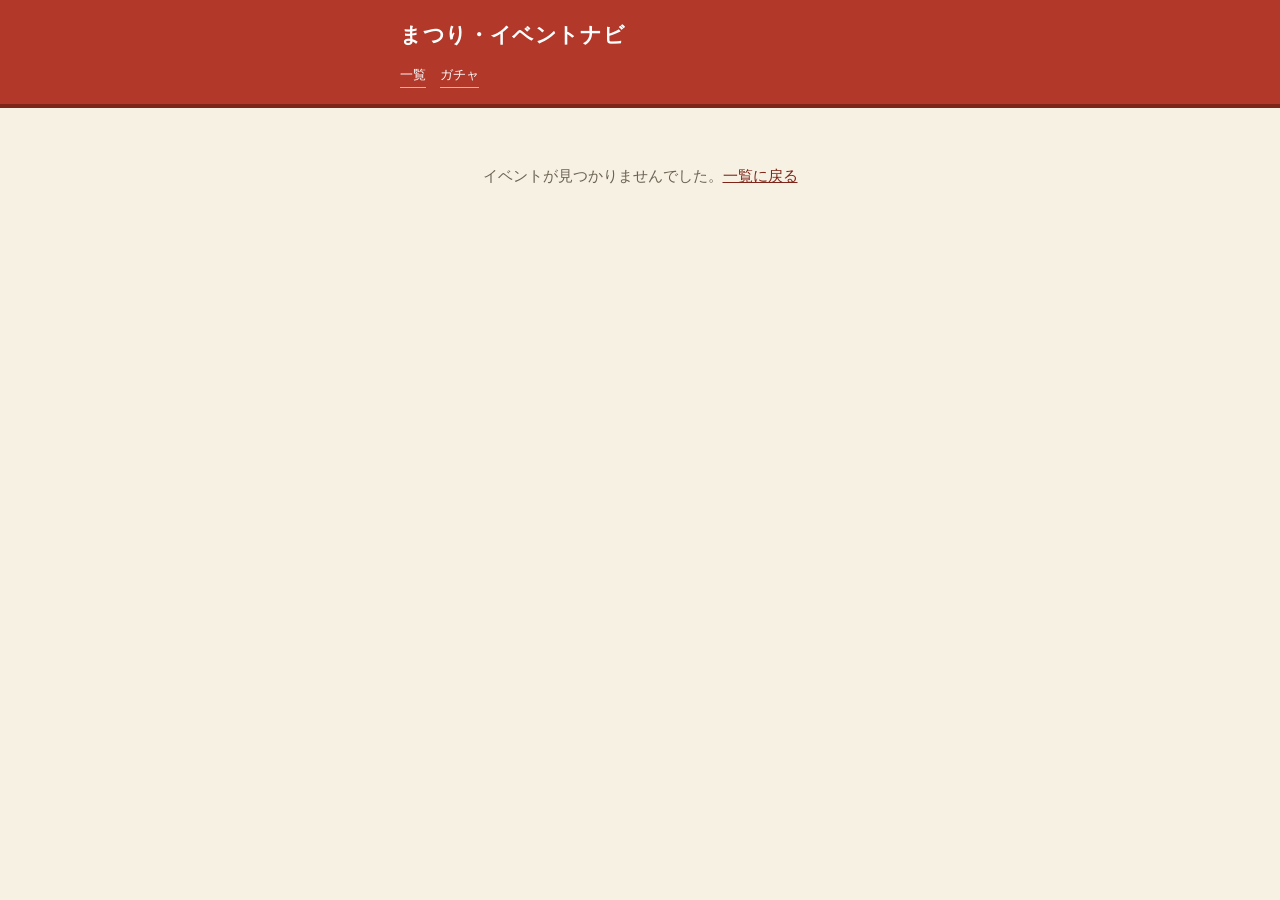
==== event.html @ 6707cf44 "Add matsuri-navi: 綾瀬市起点の祭り・イベントナビ 一覧・詳細・絞り込み・NG日除外・ガチャ・訪問記録まで実装。  Co-Authored-By: Claude Sonnet 5 <n" ====
<!DOCTYPE html>
<html lang="ja">
<head>
<meta charset="UTF-8">
<meta name="viewport" content="width=device-width, initial-scale=1">
<title>まつり・イベントナビ</title>
<link rel="stylesheet" href="css/style.css">
</head>
<body>
<header class="site-header">
  <div class="wrap">
    <h1>まつり・イベントナビ</h1>
    <nav class="site-nav">
      <a href="index.html">一覧</a>
      <a href="gacha.html">ガチャ</a>
    </nav>
  </div>
</header>
<div class="wrap">
  <main id="main" aria-live="polite"></main>
</div>
<script src="js/data.js"></script>
<script src="js/storage.js"></script>
<script src="js/access.js"></script>
<script src="js/detail.js"></script>
</body>
</html>
---- css/style.css ----
:root {
  --paper: #F7F1E4;
  --card: #FFFCF5;
  --ink: #2B2519;
  --mute: #6B6252;
  --line: #DDD2B8;
  --brand: #B2382A;
  --brand-dark: #7E2519;

  --c-matsuri: #B2382A;
  --c-hanabi: #2C3E66;
  --c-fes: #C97A2B;
  --c-ichi: #5C7A34;
  --c-illumination: #6E4C8E;
  --c-shrine: #8C8272;

  --radius: 4px;
}
* { box-sizing: border-box; }
body {
  margin: 0;
  background: var(--paper);
  color: var(--ink);
  font-family: "Hiragino Sans", "BIZ UDPGothic", "Meiryo", system-ui, sans-serif;
  font-size: 15px;
  line-height: 1.7;
  -webkit-text-size-adjust: 100%;
}
h1, h2 { font-family: "Yu Mincho", "Hiragino Mincho ProN", serif; }
a { color: var(--brand-dark); }
.wrap { max-width: 480px; margin: 0 auto; padding: 0 14px 60px; }

/* ヘッダー */
.site-header {
  background: var(--brand);
  color: #fff;
  padding: 18px 14px 16px;
  margin-bottom: 16px;
  border-bottom: 4px solid var(--brand-dark);
}
.site-header .wrap { padding: 0; }
.site-header h1 { margin: 0; font-size: 21px; letter-spacing: .03em; }
.site-header .sub { margin: 6px 0 0; font-size: 12.5px; opacity: .92; }
.site-nav { display: flex; gap: 14px; margin-top: 10px; }
.site-nav a { color: #fff; font-size: 13px; text-decoration: none; border-bottom: 1px solid rgba(255,255,255,.6); padding-bottom: 1px; }

.loading, .empty { text-align: center; color: var(--mute); padding: 40px 0; }

/* 月切り替えタブ */
.month-tabs { display: flex; gap: 6px; overflow-x: auto; padding-bottom: 4px; margin-bottom: 10px; }
.month-tab {
  flex: 0 0 auto;
  font: inherit; font-size: 13px; padding: 7px 12px;
  border: 1.5px solid var(--line); border-radius: 999px;
  background: var(--card); color: var(--ink); cursor: pointer; white-space: nowrap;
}
.month-tab.is-active { border-color: var(--brand); background: var(--brand); color: #fff; font-weight: bold; }

/* 絞り込みパネル */
.filter-toggle-row { display: flex; align-items: center; justify-content: space-between; margin-bottom: 10px; gap: 10px; }
.filter-toggle {
  font: inherit; font-size: 13.5px; font-weight: bold; padding: 8px 14px;
  border: 1.5px solid var(--brand); border-radius: var(--radius);
  background: var(--card); color: var(--brand-dark); cursor: pointer;
}
.filter-toggle-arrow { font-size: 10px; display: inline-block; transition: transform .15s; }
.filter-toggle[aria-expanded="true"] .filter-toggle-arrow { transform: rotate(180deg); }
.ng-exclude-toggle { font-size: 12.5px; color: var(--mute); display: flex; align-items: center; gap: 5px; white-space: nowrap; }
.filter-panel {
  background: var(--card); border: 1px solid var(--line); border-radius: var(--radius);
  padding: 12px 12px 4px; margin-bottom: 14px;
}
.frow { margin-bottom: 12px; }
.frow-label { display: block; font-size: 11.5px; color: var(--mute); margin-bottom: 6px; }
.chip-row { display: flex; flex-wrap: wrap; gap: 6px; }
.chip {
  font: inherit; font-size: 12.5px; padding: 6px 11px;
  border: 1.5px solid var(--line); border-radius: 999px;
  background: #fff; color: var(--ink); cursor: pointer;
}
.chip.is-active { border-color: var(--brand); background: var(--brand); color: #fff; font-weight: bold; }

/* 日付グループ */
.date-group { margin-bottom: 20px; }
.date-group-header {
  font-size: 16px;
  margin: 0 0 8px;
  padding-bottom: 4px;
  border-bottom: 2px solid var(--ink);
  display: flex;
  align-items: baseline;
  gap: 8px;
}
.group-count { font-size: 11.5px; color: var(--mute); font-family: "Hiragino Sans", sans-serif; font-weight: normal; }
.date-group-cards { display: flex; flex-direction: column; gap: 8px; }

/* イベントカード（一覧） */
.event-card {
  display: flex;
  align-items: stretch;
  gap: 10px;
  background: var(--card);
  border: 1px solid var(--line);
  border-left: 6px solid var(--c-matsuri);
  border-radius: var(--radius);
  padding: 10px 12px;
  text-decoration: none;
  color: var(--ink);
  position: relative;
}
.event-card.cat-hanabi { border-left-color: var(--c-hanabi); }
.event-card.cat-fes { border-left-color: var(--c-fes); }
.event-card.cat-ichi { border-left-color: var(--c-ichi); }
.event-card.cat-illumination { border-left-color: var(--c-illumination); }
.event-card.cat-shrine { border-left-color: var(--c-shrine); }
.event-card.is-blocked { opacity: .55; }

.event-card-main { flex: 1; min-width: 0; }
.event-card-name { font-size: 15.5px; font-weight: bold; }
.date-tag { font-size: 11px; color: var(--brand-dark); font-weight: normal; }
.event-card-meta { margin-top: 4px; font-size: 12px; color: var(--mute); display: flex; flex-wrap: wrap; gap: 2px 0; }
.event-card-meta .dot { margin: 0 4px; }
.event-card-time { margin-top: 2px; font-size: 11.5px; color: var(--mute); }

.scale { font-weight: bold; }
.ng-badge {
  align-self: flex-start;
  font-size: 11px;
  color: #fff;
  background: var(--mute);
  border-radius: 3px;
  padding: 2px 6px;
  white-space: nowrap;
  height: fit-content;
}
.ng-badge-large { display: inline-block; margin-top: 6px; font-size: 12px; }
.visited-badge {
  align-self: flex-start;
  font-size: 11px;
  color: #fff;
  background: var(--c-ichi);
  border-radius: 3px;
  padding: 2px 6px;
  white-space: nowrap;
  height: fit-content;
}

/* 詳細画面 */
.back-link { display: inline-block; margin: 4px 0 12px; font-size: 13px; text-decoration: none; }
.detail { background: var(--card); border: 1px solid var(--line); border-top: 6px solid var(--c-matsuri); border-radius: var(--radius); padding: 18px 16px 20px; }
.detail.cat-hanabi { border-top-color: var(--c-hanabi); }
.detail.cat-fes { border-top-color: var(--c-fes); }
.detail.cat-ichi { border-top-color: var(--c-ichi); }
.detail.cat-illumination { border-top-color: var(--c-illumination); }
.detail.cat-shrine { border-top-color: var(--c-shrine); }

.detail-header { margin-bottom: 6px; }
.detail-title { margin: 0; font-size: 21px; line-height: 1.4; }
.detail-date { margin-top: 6px; font-size: 15px; font-weight: bold; color: var(--brand-dark); }
.detail-recurrence { font-size: 12px; color: var(--mute); margin-top: 2px; }
.visited-note { font-size: 12px; color: var(--c-ichi); font-weight: bold; margin-top: 4px; }
.btn-visited {
  display: block; margin-top: 10px; font: inherit; font-size: 13.5px; font-weight: bold;
  padding: 9px 14px; min-height: 40px; border-radius: var(--radius);
  border: 1.5px solid var(--line); background: var(--card); color: var(--ink); cursor: pointer;
}
.btn-visited.is-visited { border-color: var(--c-ichi); background: var(--c-ichi); color: #fff; }

.detail-section { margin-top: 18px; padding-top: 14px; border-top: 1px solid var(--line); }
.detail-section h2 { font-size: 15px; margin: 0 0 8px; }
.overview { margin: 0; }
.detail-row { font-size: 14px; margin-bottom: 4px; }
.detail-note { font-size: 13px; color: var(--mute); margin: 4px 0 0; }
.kid-score { color: var(--brand); letter-spacing: 1px; }

.access-block { display: flex; flex-direction: column; gap: 10px; }
.access-box { border: 1px solid var(--line); border-radius: var(--radius); padding: 10px 12px; background: #FFFEFA; }
.access-box.is-recommend { border-color: var(--brand); background: #FBF0EA; }
.access-box-title { font-weight: bold; font-size: 13.5px; margin-bottom: 4px; display: flex; align-items: center; gap: 6px; }
.badge-recommend { font-size: 10.5px; background: var(--brand); color: #fff; border-radius: 3px; padding: 1px 6px; }
.access-row { font-size: 13px; margin-bottom: 2px; }
.access-note { font-size: 12px; color: var(--mute); margin-top: 2px; }
.map-link { display: inline-block; margin-top: 6px; font-size: 12.5px; }

.detail-section-vendor summary { cursor: pointer; font-size: 14px; font-weight: bold; }
.detail-section-todo .todo-list { font-size: 12.5px; color: var(--mute); }

.nearby-list { list-style: none; margin: 0; padding: 0; display: flex; flex-direction: column; gap: 6px; }
.nearby-list a { display: flex; gap: 8px; text-decoration: none; color: var(--ink); font-size: 13.5px; }
.nearby-date { color: var(--brand-dark); font-weight: bold; white-space: nowrap; }
.nearby-name { flex: 1; }

/* ガチャ画面 */
.card-step { background: var(--card); border: 1px solid var(--line); border-radius: var(--radius); padding: 16px 14px 18px; }
.card-step h2 { margin: 0 0 14px; font-size: 16px; }
.btn-row { display: flex; gap: 10px; margin-top: 16px; }
.btn-ghost, .btn-gacha {
  flex: 1; font: inherit; font-size: 14px; font-weight: bold; padding: 11px 14px;
  border-radius: var(--radius); cursor: pointer; min-height: 44px;
}
.btn-ghost { background: var(--card); color: var(--ink); border: 1.5px solid var(--line); }
.btn-gacha { background: var(--brand); color: #fff; border: 1.5px solid var(--brand-dark); }

.spin-view { text-align: center; padding: 40px 14px; }
.spin-icon { font-size: 48px; display: inline-block; animation: gacha-spin 1s linear infinite; }
.spin-view p { margin-top: 12px; color: var(--mute); font-size: 13.5px; }
@keyframes gacha-spin {
  0%, 100% { transform: rotate(-12deg); }
  50% { transform: rotate(12deg); }
}
@media (prefers-reduced-motion: reduce) {
  .spin-icon { animation: none; }
}

.gacha-result { border-left: 6px solid var(--c-matsuri); padding-left: 12px; margin-bottom: 4px; }
.gacha-result.cat-hanabi { border-left-color: var(--c-hanabi); }
.gacha-result.cat-fes { border-left-color: var(--c-fes); }
.gacha-result.cat-ichi { border-left-color: var(--c-ichi); }
.gacha-result.cat-illumination { border-left-color: var(--c-illumination); }
.gacha-result.cat-shrine { border-left-color: var(--c-shrine); }
.gacha-result-date { font-size: 14px; font-weight: bold; color: var(--brand-dark); }
.gacha-result-name { margin: 4px 0 6px; font-size: 19px; }
.gacha-result-summary { margin: 0 0 8px; font-size: 13.5px; color: var(--mute); }
.gacha-result-meta { font-size: 12px; color: var(--mute); margin-bottom: 10px; display: flex; flex-wrap: wrap; gap: 2px 0; }
.gacha-result-meta .dot { margin: 0 4px; }
.btn-detail {
  display: block; text-align: center; margin-top: 12px; padding: 11px 14px;
  border-radius: var(--radius); background: var(--ink); color: #fff; text-decoration: none;
  font-weight: bold; font-size: 14px; min-height: 44px; line-height: 22px;
}

.suggest-list { margin: 0; padding-left: 1.2em; font-size: 13.5px; color: var(--mute); }
.suggest-list li { margin-bottom: 4px; }
.suggest-list b { color: var(--ink); }

@media (max-width: 360px) {
  .event-card-meta { font-size: 11.5px; }
}
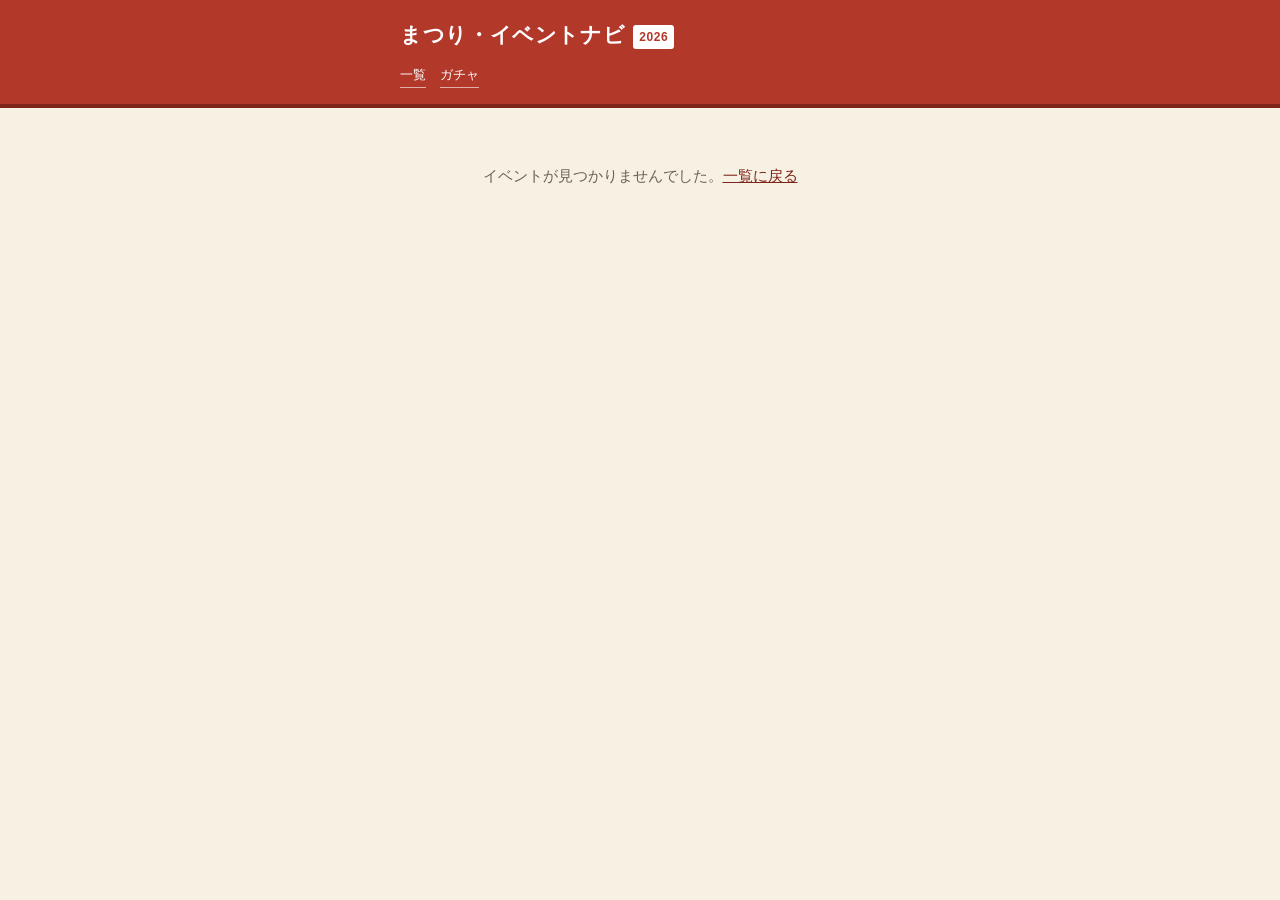
==== commit 60874847: "Add 2026 year tag to header Co-Authored-By: Claude Sonnet 5 <noreply@anthropic.com>" ====
--- a/event.html
+++ b/event.html
@@ -9,7 +9,7 @@
 <body>
 <header class="site-header">
   <div class="wrap">
-    <h1>まつり・イベントナビ</h1>
+    <h1>まつり・イベントナビ <span class="year-tag">2026</span></h1>
     <nav class="site-nav">
       <a href="index.html">一覧</a>
       <a href="gacha.html">ガチャ</a>
--- a/css/style.css
+++ b/css/style.css
@@ -40,6 +40,18 @@
 }
 .site-header .wrap { padding: 0; }
 .site-header h1 { margin: 0; font-size: 21px; letter-spacing: .03em; }
+.year-tag {
+  display: inline-block;
+  font-family: "Hiragino Sans", sans-serif;
+  font-size: 12px;
+  font-weight: bold;
+  color: var(--brand);
+  background: #fff;
+  border-radius: 3px;
+  padding: 2px 6px;
+  vertical-align: middle;
+  margin-left: 2px;
+}
 .site-header .sub { margin: 6px 0 0; font-size: 12.5px; opacity: .92; }
 .site-nav { display: flex; gap: 14px; margin-top: 10px; }
 .site-nav a { color: #fff; font-size: 13px; text-decoration: none; border-bottom: 1px solid rgba(255,255,255,.6); padding-bottom: 1px; }
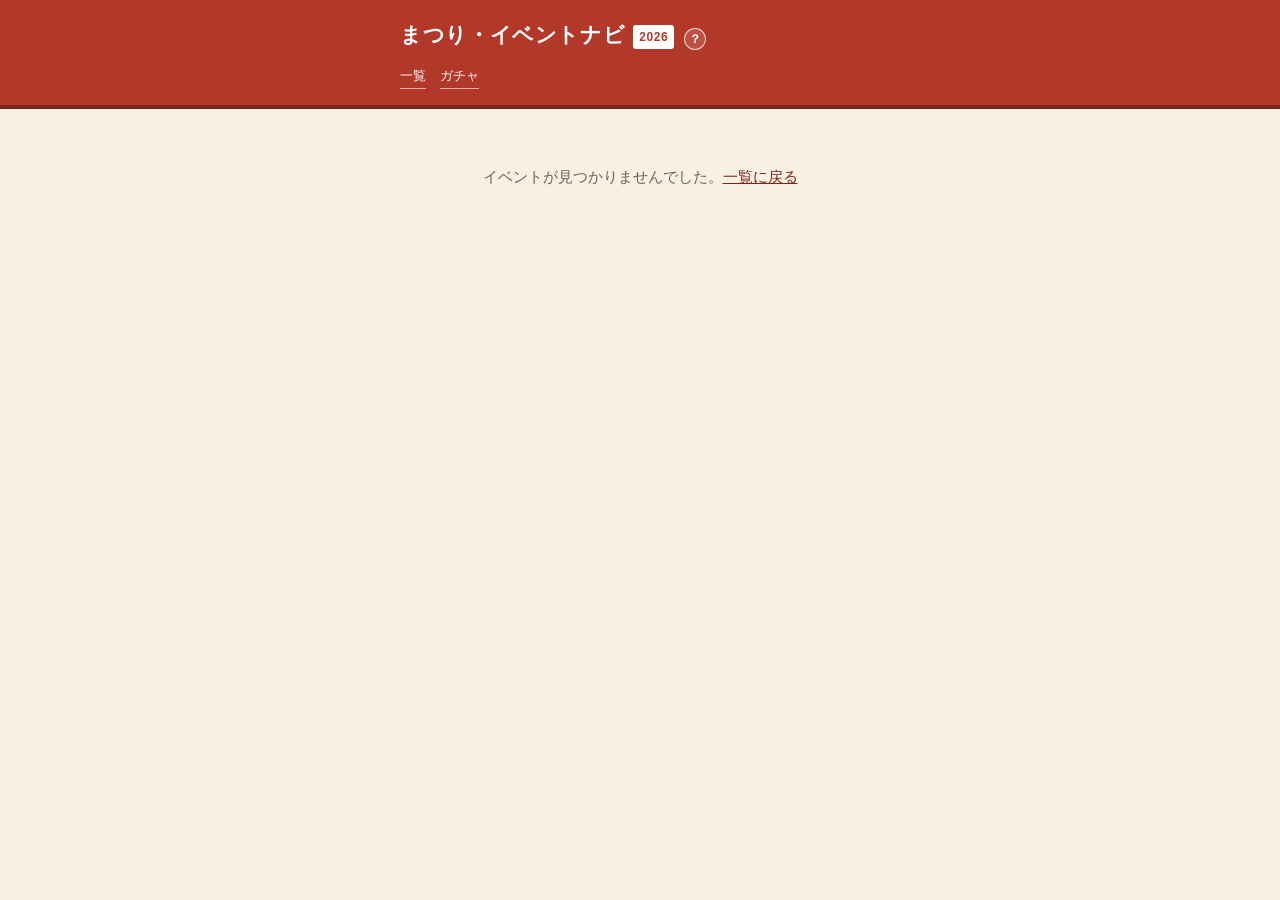
==== commit 3e71633d: "Relabel user-source badge and add page help popover 「あなたの指定」バッジを「尚's セレクト」表記に変更。 全ページのヘッダーに「？」ヘルプボタン" ====
--- a/event.html
+++ b/event.html
@@ -9,7 +9,7 @@
 <body>
 <header class="site-header">
   <div class="wrap">
-    <h1>まつり・イベントナビ <span class="year-tag">2026</span></h1>
+    <h1>まつり・イベントナビ <span class="year-tag">2026</span><span id="page-help-slot"></span></h1>
     <nav class="site-nav">
       <a href="index.html">一覧</a>
       <a href="gacha.html">ガチャ</a>
@@ -22,6 +22,7 @@
 <script src="js/data.js"></script>
 <script src="js/storage.js"></script>
 <script src="js/access.js"></script>
+<script src="js/help.js"></script>
 <script src="js/detail.js"></script>
 </body>
 </html>
--- a/css/style.css
+++ b/css/style.css
@@ -13,6 +13,9 @@
   --c-ichi: #5C7A34;
   --c-illumination: #6E4C8E;
   --c-shrine: #8C8272;
+
+  --source-user: #1F7A6C;
+  --source-claude: #9C4F8E;
 
   --radius: 4px;
 }
@@ -56,6 +59,31 @@
 .site-nav { display: flex; gap: 14px; margin-top: 10px; }
 .site-nav a { color: #fff; font-size: 13px; text-decoration: none; border-bottom: 1px solid rgba(255,255,255,.6); padding-bottom: 1px; }
 
+/* ページ説明ヘルプ */
+.help-wrap { position: relative; display: inline-block; vertical-align: middle; margin-left: 4px; }
+.help-btn {
+  display: inline-flex; align-items: center; justify-content: center;
+  width: 22px; height: 22px; border-radius: 50%;
+  border: 1.5px solid rgba(255,255,255,.75); background: rgba(255,255,255,.12);
+  color: #fff; font-size: 12px; font-weight: bold; font-family: "Hiragino Sans", sans-serif;
+  cursor: pointer; padding: 0; line-height: 1;
+}
+.help-btn[aria-expanded="true"] { background: rgba(255,255,255,.3); }
+.help-pop {
+  position: absolute; top: calc(100% + 8px); left: 0; z-index: 30;
+  width: min(280px, 78vw);
+  background: var(--card); color: var(--ink);
+  border: 1px solid var(--line); border-radius: var(--radius);
+  box-shadow: 0 4px 16px rgba(0,0,0,.2);
+  padding: 12px 14px; font-size: 12.5px; line-height: 1.7;
+  text-align: left; font-weight: normal;
+}
+.help-pop h3 { margin: 0 0 6px; font-size: 13px; font-family: "Hiragino Sans", sans-serif; }
+.help-pop p { margin: 0; }
+.help-sep { border: none; border-top: 1px solid var(--line); margin: 10px 0; }
+.scale-legend div { display: flex; align-items: center; gap: 6px; margin-bottom: 3px; }
+.scale-legend .scale { display: inline-block; width: 26px; text-align: center; font-size: 11px; }
+
 .loading, .empty { text-align: center; color: var(--mute); padding: 40px 0; }
 
 /* 月切り替えタブ */
@@ -135,6 +163,29 @@
 .event-card-time { margin-top: 2px; font-size: 11.5px; color: var(--mute); }
 
 .scale { font-weight: bold; }
+
+.source-badge {
+  display: inline-block;
+  font-family: "Hiragino Sans", sans-serif;
+  font-size: 10.5px;
+  font-weight: bold;
+  line-height: 1.4;
+  padding: 1px 6px;
+  border-radius: 3px;
+  border: 1.3px solid;
+  background: transparent;
+  white-space: nowrap;
+  vertical-align: middle;
+  margin-right: 4px;
+}
+.source-badge.source-user { color: var(--source-user); border-color: var(--source-user); }
+.source-badge.source-claude { color: var(--source-claude); border-color: var(--source-claude); }
+.source-badge-lg {
+  display: inline-block;
+  margin-bottom: 6px;
+  font-size: 12.5px;
+  padding: 3px 9px;
+}
 .ng-badge {
   align-self: flex-start;
   font-size: 11px;
@@ -225,6 +276,7 @@
 }
 
 .gacha-result { border-left: 6px solid var(--c-matsuri); padding-left: 12px; margin-bottom: 4px; }
+.gacha-result > .source-badge { margin-bottom: 6px; }
 .gacha-result.cat-hanabi { border-left-color: var(--c-hanabi); }
 .gacha-result.cat-fes { border-left-color: var(--c-fes); }
 .gacha-result.cat-ichi { border-left-color: var(--c-ichi); }
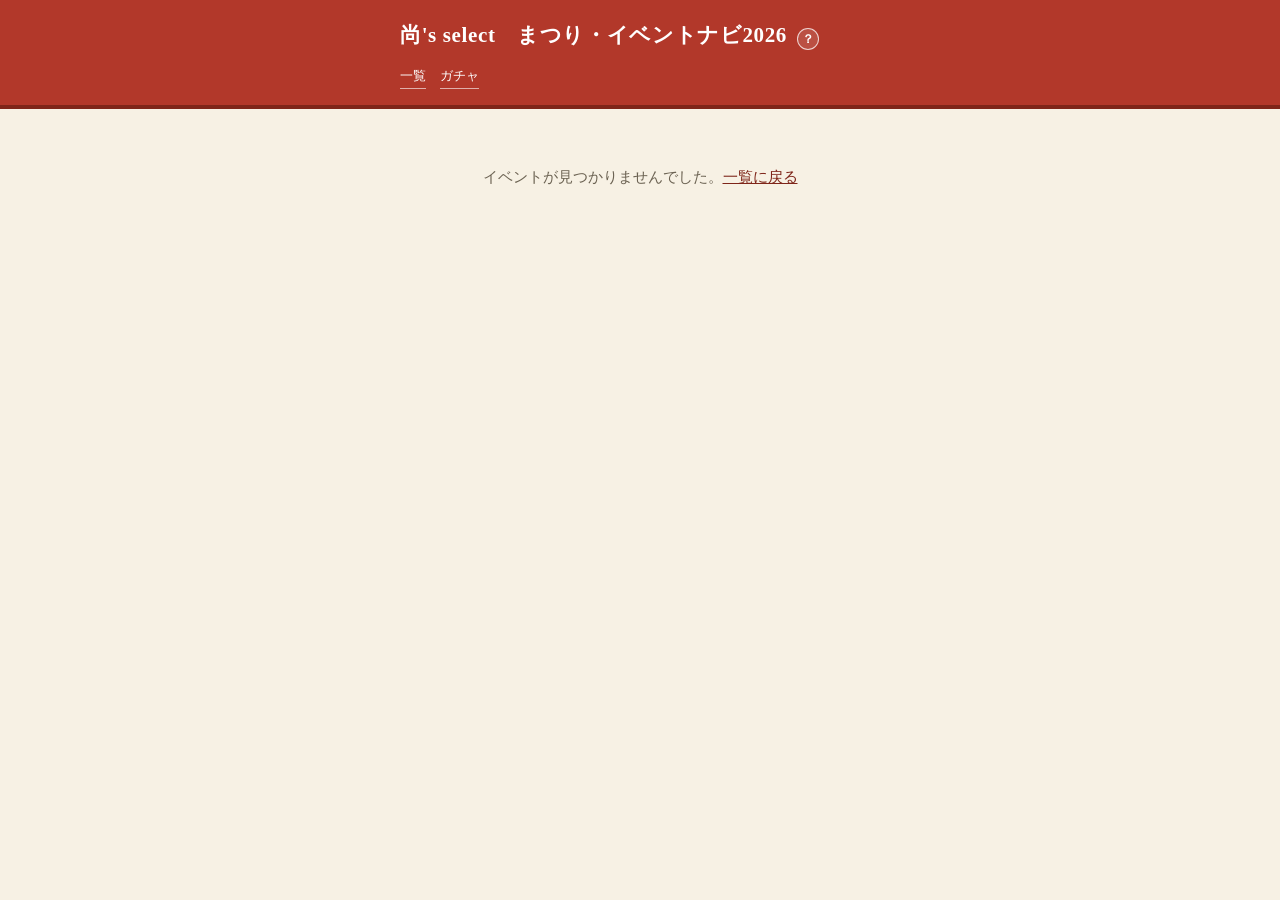
==== commit 875b61b0: "Rebrand page title to "尚's select まつり・イベントナビ2026" トップの見出しを新表記に変更し、一覧ページのサブタイトルも更新。 表記が変わり単独のyear-tag" ====
--- a/event.html
+++ b/event.html
@@ -9,7 +9,7 @@
 <body>
 <header class="site-header">
   <div class="wrap">
-    <h1>まつり・イベントナビ <span class="year-tag">2026</span><span id="page-help-slot"></span></h1>
+    <h1>尚's select　まつり・イベントナビ2026<span id="page-help-slot"></span></h1>
     <nav class="site-nav">
       <a href="index.html">一覧</a>
       <a href="gacha.html">ガチャ</a>
--- a/css/style.css
+++ b/css/style.css
@@ -43,18 +43,6 @@
 }
 .site-header .wrap { padding: 0; }
 .site-header h1 { margin: 0; font-size: 21px; letter-spacing: .03em; }
-.year-tag {
-  display: inline-block;
-  font-family: "Hiragino Sans", sans-serif;
-  font-size: 12px;
-  font-weight: bold;
-  color: var(--brand);
-  background: #fff;
-  border-radius: 3px;
-  padding: 2px 6px;
-  vertical-align: middle;
-  margin-left: 2px;
-}
 .site-header .sub { margin: 6px 0 0; font-size: 12.5px; opacity: .92; }
 .site-nav { display: flex; gap: 14px; margin-top: 10px; }
 .site-nav a { color: #fff; font-size: 13px; text-decoration: none; border-bottom: 1px solid rgba(255,255,255,.6); padding-bottom: 1px; }
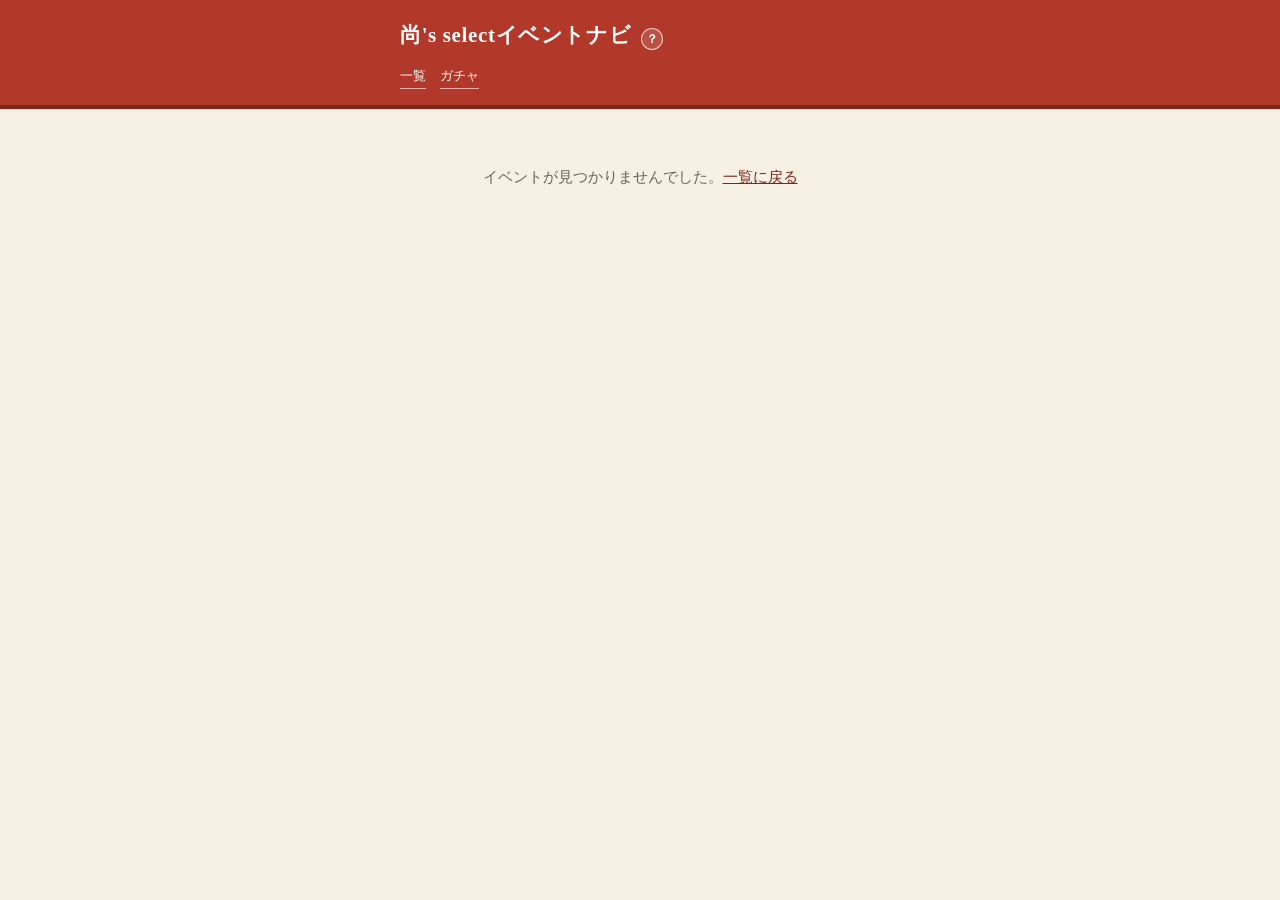
==== commit 21e02f71: "Simplify page heading to "尚's selectイベントナビ" Co-Authored-By: Claude Sonnet 5 <noreply@anthropic.com>" ====
--- a/event.html
+++ b/event.html
@@ -9,7 +9,7 @@
 <body>
 <header class="site-header">
   <div class="wrap">
-    <h1>尚's select　まつり・イベントナビ2026<span id="page-help-slot"></span></h1>
+    <h1>尚's selectイベントナビ<span id="page-help-slot"></span></h1>
     <nav class="site-nav">
       <a href="index.html">一覧</a>
       <a href="gacha.html">ガチャ</a>
--- a/css/style.css
+++ b/css/style.css
@@ -71,6 +71,7 @@
 .help-sep { border: none; border-top: 1px solid var(--line); margin: 10px 0; }
 .scale-legend div { display: flex; align-items: center; gap: 6px; margin-bottom: 3px; }
 .scale-legend .scale { display: inline-block; width: 26px; text-align: center; font-size: 11px; }
+.scale-legend-thumb { width: 28px; height: 38px; object-fit: cover; object-position: top center; border-radius: 3px; flex-shrink: 0; }
 
 .loading, .empty { text-align: center; color: var(--mute); padding: 40px 0; }
 
@@ -135,6 +136,18 @@
   text-decoration: none;
   color: var(--ink);
   position: relative;
+  min-height: 150px;
+}
+.event-card-thumb {
+  width: 50%;
+  max-width: 220px;
+  height: auto;
+  align-self: stretch;
+  object-fit: cover;
+  object-position: top center;
+  border-radius: var(--radius);
+  flex-shrink: 0;
+  order: -1;
 }
 .event-card.cat-hanabi { border-left-color: var(--c-hanabi); }
 .event-card.cat-fes { border-left-color: var(--c-fes); }
@@ -175,25 +188,29 @@
   padding: 3px 9px;
 }
 .ng-badge {
-  align-self: flex-start;
+  position: absolute;
+  top: 8px;
+  right: 8px;
+  z-index: 2;
   font-size: 11px;
   color: #fff;
   background: var(--mute);
   border-radius: 3px;
   padding: 2px 6px;
   white-space: nowrap;
-  height: fit-content;
-}
-.ng-badge-large { display: inline-block; margin-top: 6px; font-size: 12px; }
+}
+.ng-badge-large { position: static; display: inline-block; margin-top: 6px; font-size: 12px; }
 .visited-badge {
-  align-self: flex-start;
+  position: absolute;
+  top: 8px;
+  right: 8px;
+  z-index: 2;
   font-size: 11px;
   color: #fff;
   background: var(--c-ichi);
   border-radius: 3px;
   padding: 2px 6px;
   white-space: nowrap;
-  height: fit-content;
 }
 
 /* 詳細画面 */
@@ -222,6 +239,9 @@
 .overview { margin: 0; }
 .detail-row { font-size: 14px; margin-bottom: 4px; }
 .detail-note { font-size: 13px; color: var(--mute); margin: 4px 0 0; }
+.scale-section-body { display: flex; gap: 12px; align-items: flex-start; }
+.scale-thumb { width: 88px; height: 118px; object-fit: cover; object-position: top center; border-radius: var(--radius); flex-shrink: 0; }
+.scale-section-text { flex: 1; min-width: 0; }
 .kid-score { color: var(--brand); letter-spacing: 1px; }
 
 .access-block { display: flex; flex-direction: column; gap: 10px; }
